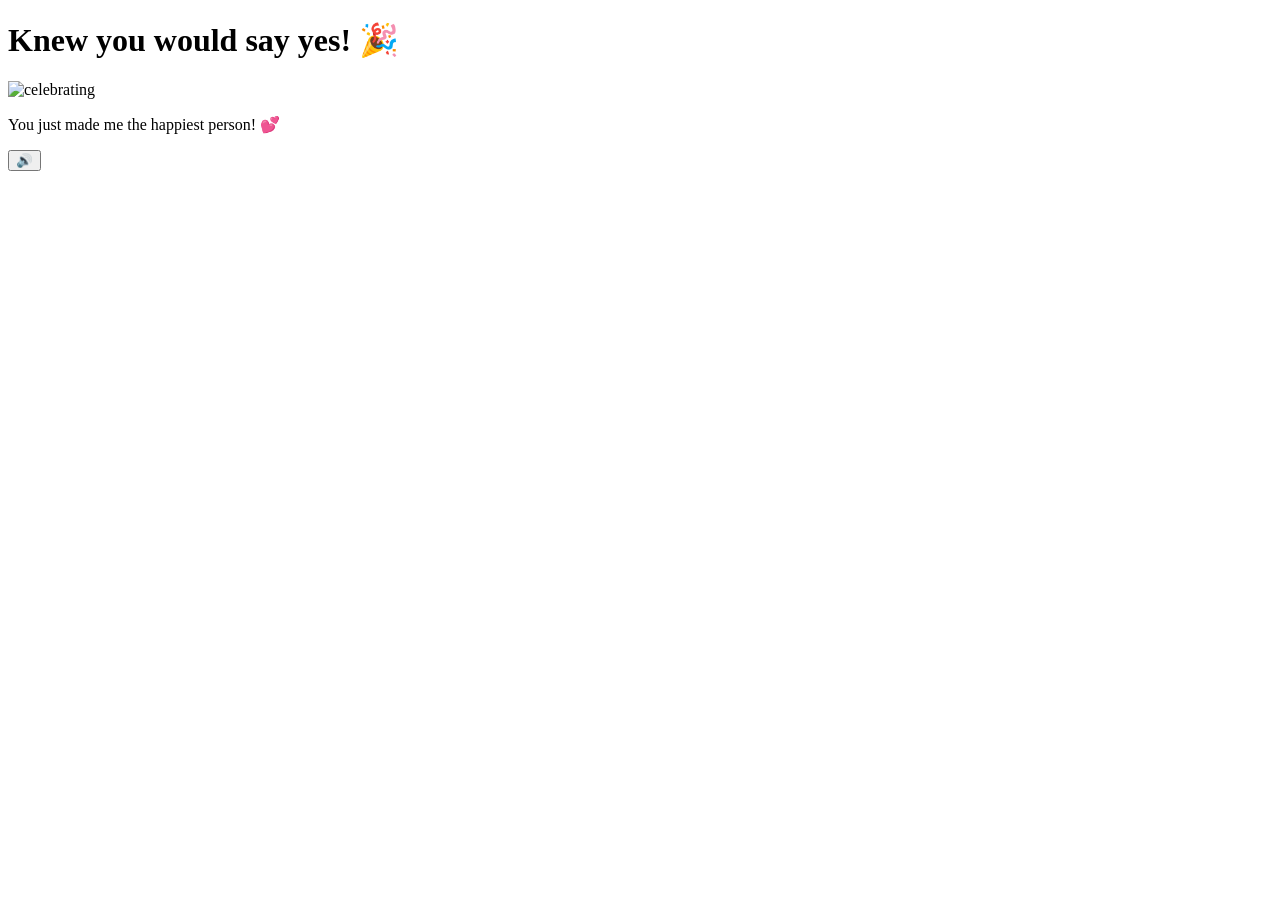
==== yes.html @ e1d55cd0 "Update audio source in yes.html" ====
<!DOCTYPE html>
<html lang="en">
<head>
    <meta charset="UTF-8">
    <meta name="viewport" content="width=device-width, initial-scale=1.0">
    <title>Yay! 🎉</title>
    <link rel="preconnect" href="https://fonts.googleapis.com">
    <link href="https://fonts.googleapis.com/css2?family=Nunito:wght@400;700;800;900&display=swap" rel="stylesheet">
    <link rel="stylesheet" href="style.css">
    <script src="https://cdn.jsdelivr.net/npm/canvas-confetti@1.9.2/dist/confetti.browser.min.js"></script>
</head>
<body>
    <div class="hearts-bg"></div>

    <div class="container yes-container">
        <h1 class="yes-title">Knew you would say yes! 🎉</h1>

        <div class="gif-container">
            <img id="cat-gif" src="https://media.tenor.com/eNHbizSfVb0AAAAj/lovemode-cute.gif" alt="celebrating">
        </div>

        <p class="yes-message">You just made me the happiest person! 💕</p>
    </div>

    <audio id="bg-music" loop>
        <source src="music/VID_20260607203742.mp3" type="audio/mpeg">
    </audio>

    <button id="music-toggle" onclick="toggleMusic()" title="Toggle music">🔊</button>

    <script src="yes-script.js"></script>
</body>
</html>
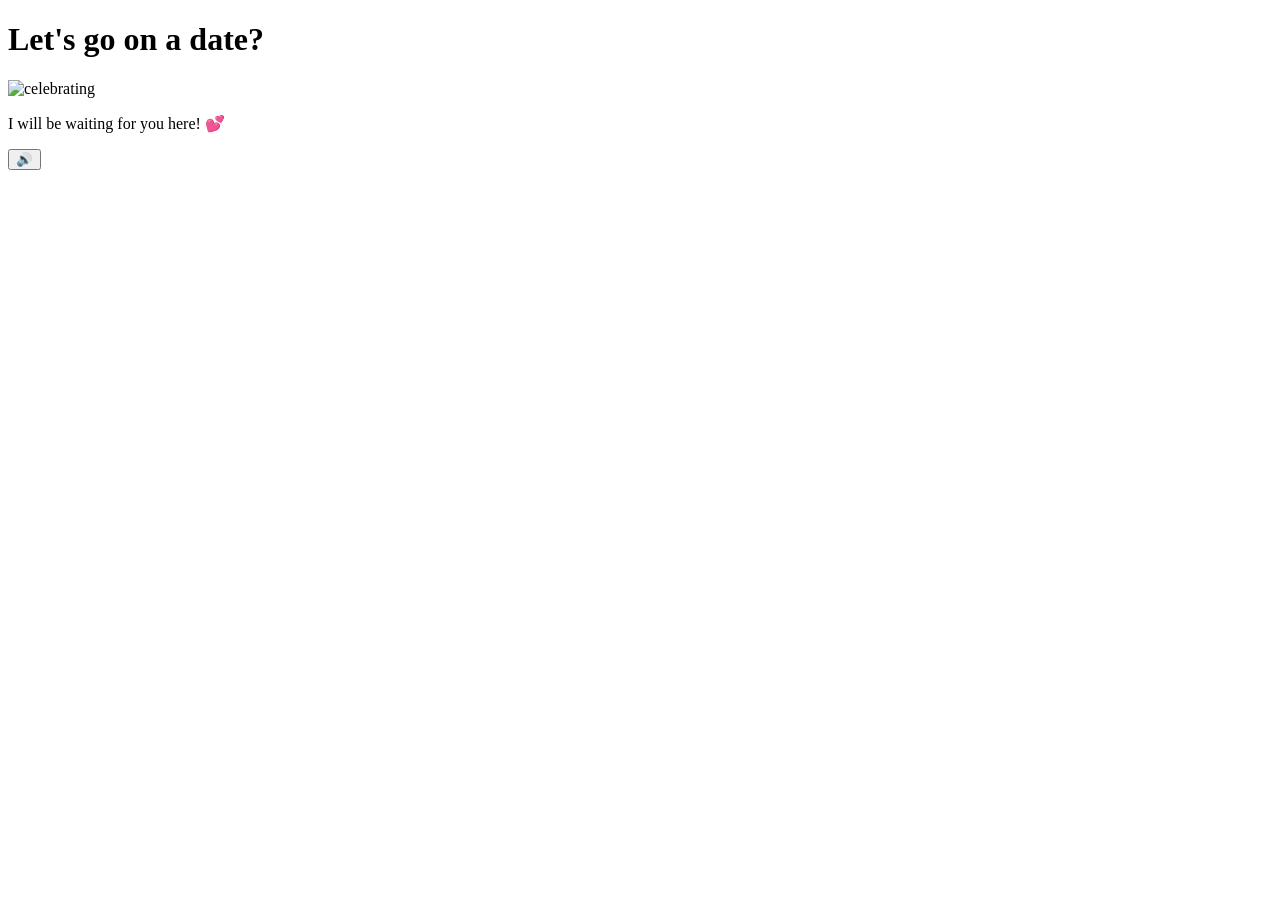
==== commit 28f69997: "Update title and messages in yes.html" ====
--- a/yes.html
+++ b/yes.html
@@ -3,7 +3,7 @@
 <head>
     <meta charset="UTF-8">
     <meta name="viewport" content="width=device-width, initial-scale=1.0">
-    <title>Yay! 🎉</title>
+    <title>❤️🖤 I love you! </title>
     <link rel="preconnect" href="https://fonts.googleapis.com">
     <link href="https://fonts.googleapis.com/css2?family=Nunito:wght@400;700;800;900&display=swap" rel="stylesheet">
     <link rel="stylesheet" href="style.css">
@@ -13,13 +13,13 @@
     <div class="hearts-bg"></div>
 
     <div class="container yes-container">
-        <h1 class="yes-title">Knew you would say yes! 🎉</h1>
+        <h1 class="yes-title">Let's go on a date? </h1>
 
         <div class="gif-container">
             <img id="cat-gif" src="https://media.tenor.com/eNHbizSfVb0AAAAj/lovemode-cute.gif" alt="celebrating">
         </div>
 
-        <p class="yes-message">You just made me the happiest person! 💕</p>
+        <p class="yes-message">I will be waiting for you here! 💕</p>
     </div>
 
     <audio id="bg-music" loop>
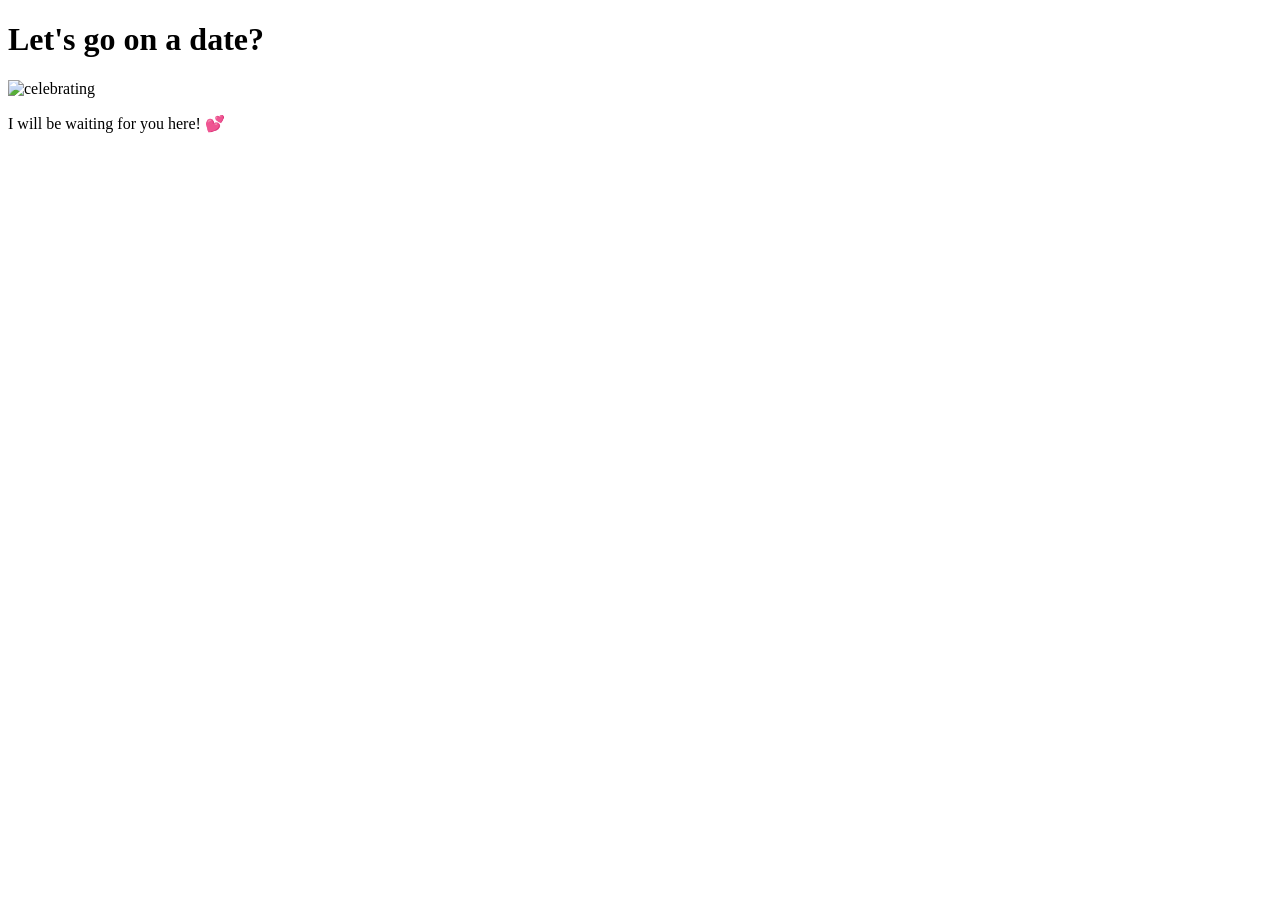
==== commit 06a499bd: "Remove music toggle button from yes.html" ====
--- a/yes.html
+++ b/yes.html
@@ -26,8 +26,6 @@
         <source src="music/VID_20260607203742.mp3" type="audio/mpeg">
     </audio>
 
-    <button id="music-toggle" onclick="toggleMusic()" title="Toggle music">🔊</button>
-
     <script src="yes-script.js"></script>
 </body>
 </html>
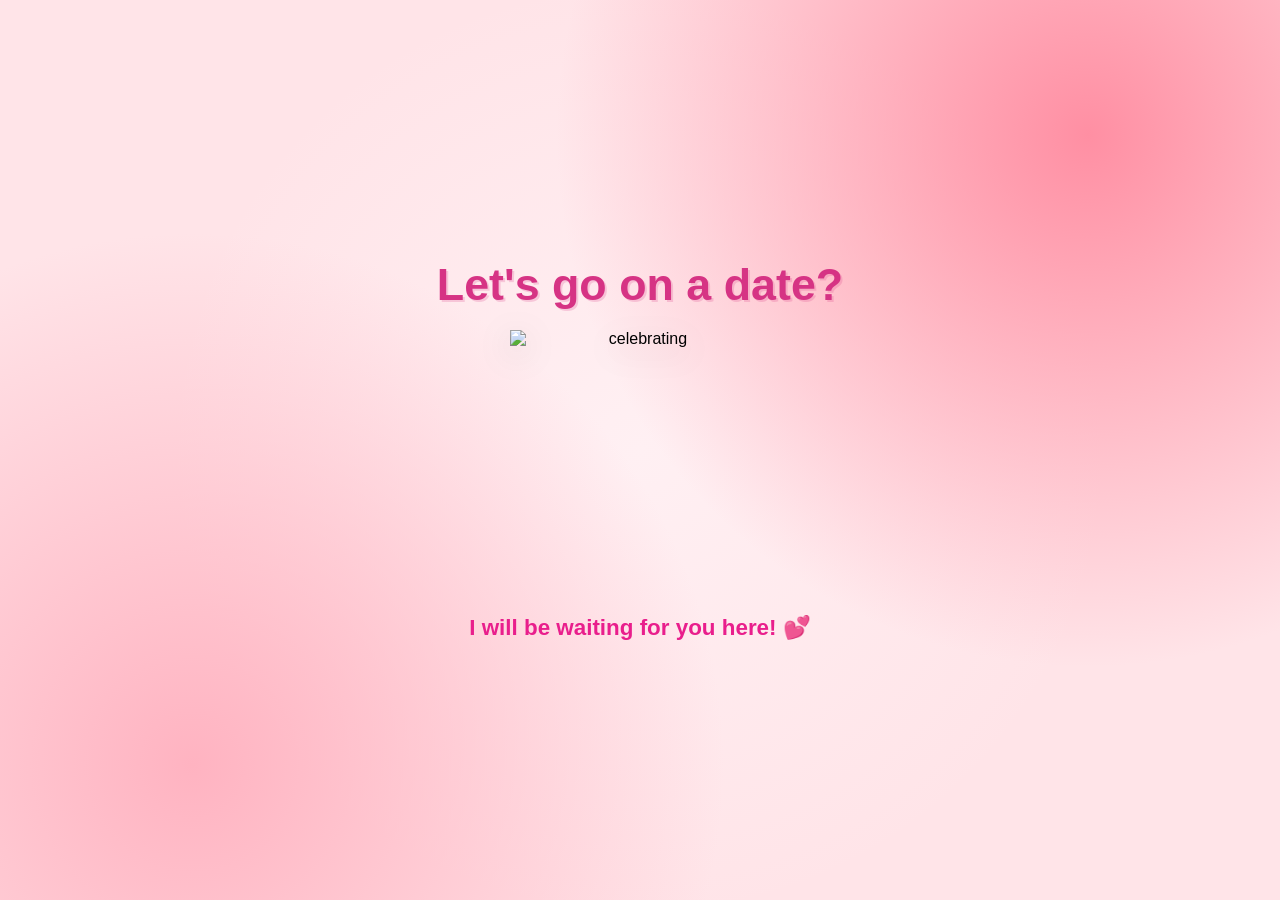
==== commit 2dd6e768: "Add preload attribute to background audio element" ====
--- a/yes.html
+++ b/yes.html
@@ -22,7 +22,7 @@
         <p class="yes-message">I will be waiting for you here! 💕</p>
     </div>
 
-    <audio id="bg-music" loop>
+    <audio id="bg-music" loop preload="auto">
         <source src="music/VID_20260607203742.mp3" type="audio/mpeg">
     </audio>
 
--- a/style.css
+++ b/style.css
@@ -0,0 +1,184 @@
+* {
+    margin: 0;
+    padding: 0;
+    box-sizing: border-box;
+}
+
+body {
+    background-color: #FFE4E8;
+    font-family: 'Nunito', sans-serif;
+    min-height: 100vh;
+    display: flex;
+    justify-content: center;
+    align-items: center;
+    overflow: hidden;
+    background-image:
+        radial-gradient(circle at 15% 85%, #ffb3c1 0%, transparent 40%),
+        radial-gradient(circle at 85% 15%, #ff8fa3 0%, transparent 40%),
+        radial-gradient(circle at 50% 50%, #fff0f3 0%, transparent 60%);
+}
+
+/* Floating hearts background */
+.hearts-bg {
+    position: fixed;
+    top: 0; left: 0; right: 0; bottom: 0;
+    pointer-events: none;
+    z-index: 0;
+    overflow: hidden;
+}
+
+.hearts-bg::before,
+.hearts-bg::after {
+    content: '💕 💗 💖 💝 💓';
+    position: absolute;
+    font-size: 1.5rem;
+    opacity: 0.15;
+    animation: floatHearts 12s linear infinite;
+    white-space: nowrap;
+    top: 100%;
+    left: 10%;
+}
+
+.hearts-bg::after {
+    animation-delay: 6s;
+    left: 60%;
+    content: '💗 💕 💓 💖 💝';
+}
+
+@keyframes floatHearts {
+    from { transform: translateY(0); opacity: 0.15; }
+    to { transform: translateY(-110vh); opacity: 0; }
+}
+
+.container {
+    position: relative;
+    z-index: 1;
+    text-align: center;
+    padding: 40px 20px;
+}
+
+h1 {
+    font-size: 2.4rem;
+    color: #d63384;
+    font-weight: 900;
+    margin-bottom: 20px;
+    text-shadow: 2px 2px 0px rgba(214, 51, 132, 0.2);
+    animation: wiggle 2s ease-in-out infinite;
+}
+
+@keyframes wiggle {
+    0%, 100% { transform: rotate(-1deg); }
+    50% { transform: rotate(1deg); }
+}
+
+.gif-container {
+    margin: 20px auto;
+    display: flex;
+    justify-content: center;
+}
+
+#cat-gif {
+    width: 200px;
+    height: 200px;
+    object-fit: contain;
+    filter: drop-shadow(0 8px 16px rgba(0,0,0,0.15));
+    transition: opacity 0.3s ease;
+}
+
+.buttons {
+    display: flex;
+    gap: 20px;
+    justify-content: center;
+    align-items: center;
+    margin-top: 30px;
+    flex-wrap: wrap;
+}
+
+#yes-btn {
+    background: linear-gradient(135deg, #4CAF50, #45a049);
+    color: white;
+    border: none;
+    border-radius: 16px;
+    font-size: 1.6rem;
+    font-weight: 900;
+    font-family: 'Nunito', sans-serif;
+    padding: 18px 45px;
+    cursor: pointer;
+    transition: transform 0.15s, box-shadow 0.15s;
+    box-shadow: 0 6px 20px rgba(76, 175, 80, 0.45);
+    letter-spacing: 1px;
+}
+
+#yes-btn:hover {
+    transform: scale(1.06) translateY(-2px);
+    box-shadow: 0 10px 28px rgba(76, 175, 80, 0.55);
+}
+
+#yes-btn:active {
+    transform: scale(0.98);
+}
+
+#no-btn {
+    background: linear-gradient(135deg, #e74c3c, #c0392b);
+    color: white;
+    border: none;
+    border-radius: 12px;
+    font-size: 1rem;
+    font-weight: 700;
+    font-family: 'Nunito', sans-serif;
+    padding: 12px 28px;
+    cursor: pointer;
+    transition: background 0.2s, left 0.25s ease, top 0.25s ease;
+    box-shadow: 0 4px 14px rgba(231, 76, 60, 0.4);
+}
+
+#no-btn:hover {
+    background: linear-gradient(135deg, #c0392b, #a93226);
+}
+
+
+#tease-toast {
+    margin-top: 14px;
+    font-size: 1rem;
+    color: #d63384;
+    font-weight: 700;
+    font-style: italic;
+    opacity: 0;
+    transform: translateY(6px);
+    transition: opacity 0.3s ease, transform 0.3s ease;
+    min-height: 1.5rem;
+}
+
+#tease-toast.show {
+    opacity: 1;
+    transform: translateY(0);
+}
+
+/* Yes page specific */
+.yes-container h1.yes-title {
+    font-size: 2.8rem;
+    animation: bounceTitle 0.6s ease infinite alternate;
+}
+
+@keyframes bounceTitle {
+    from { transform: translateY(0) rotate(-1deg); }
+    to { transform: translateY(-12px) rotate(1deg); }
+}
+
+.yes-message {
+    font-size: 1.4rem;
+    color: #e91e8c;
+    font-weight: 700;
+    margin-top: 24px;
+    animation: fadeIn 1s ease 0.5s both;
+}
+
+@keyframes fadeIn {
+    from { opacity: 0; transform: translateY(10px); }
+    to { opacity: 1; transform: translateY(0); }
+}
+
+.yes-container #cat-gif {
+    width: 260px;
+    height: 260px;
+}
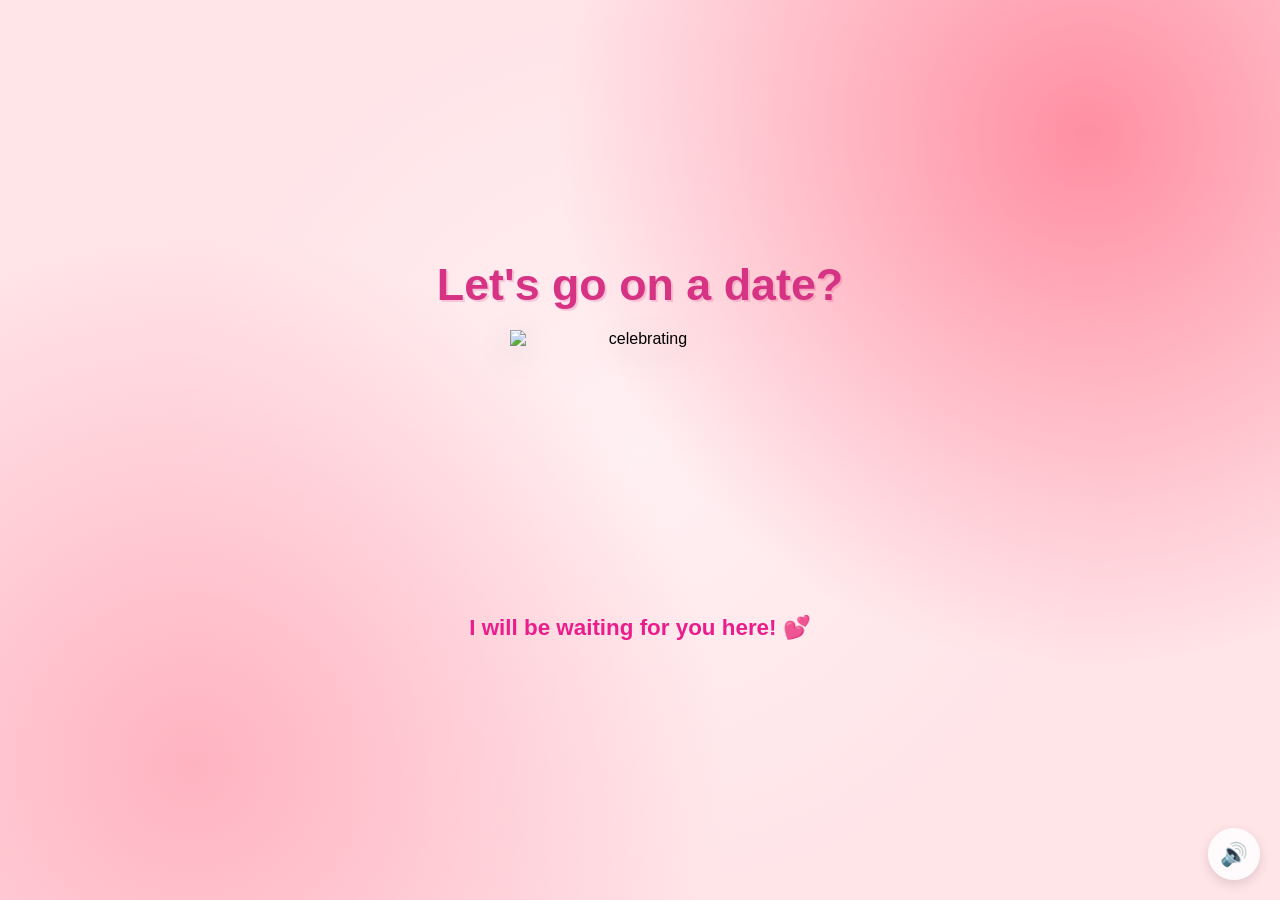
==== commit 70110adc: "Modify audio element and add music toggle button Updated audio element to remove preload attribute a" ====
--- a/yes.html
+++ b/yes.html
@@ -22,9 +22,11 @@
         <p class="yes-message">I will be waiting for you here! 💕</p>
     </div>
 
-    <audio id="bg-music" loop preload="auto">
+    <audio id="bg-music" loop>
         <source src="music/VID_20260607203742.mp3" type="audio/mpeg">
     </audio>
+
+    <button id="music-toggle" onclick="toggleMusic()" title="Toggle music">🔊</button>
 
     <script src="yes-script.js"></script>
 </body>
--- a/style.css
+++ b/style.css
@@ -154,6 +154,28 @@
     transform: translateY(0);
 }
 
+/* Music toggle button */
+#music-toggle {
+    position: fixed;
+    bottom: 20px;
+    right: 20px;
+    background: rgba(255, 255, 255, 0.85);
+    border: none;
+    border-radius: 50%;
+    width: 52px;
+    height: 52px;
+    font-size: 1.4rem;
+    cursor: pointer;
+    backdrop-filter: blur(10px);
+    box-shadow: 0 4px 12px rgba(0, 0, 0, 0.12);
+    transition: transform 0.2s;
+    z-index: 100;
+}
+
+#music-toggle:hover {
+    transform: scale(1.1);
+}
+
 /* Yes page specific */
 .yes-container h1.yes-title {
     font-size: 2.8rem;
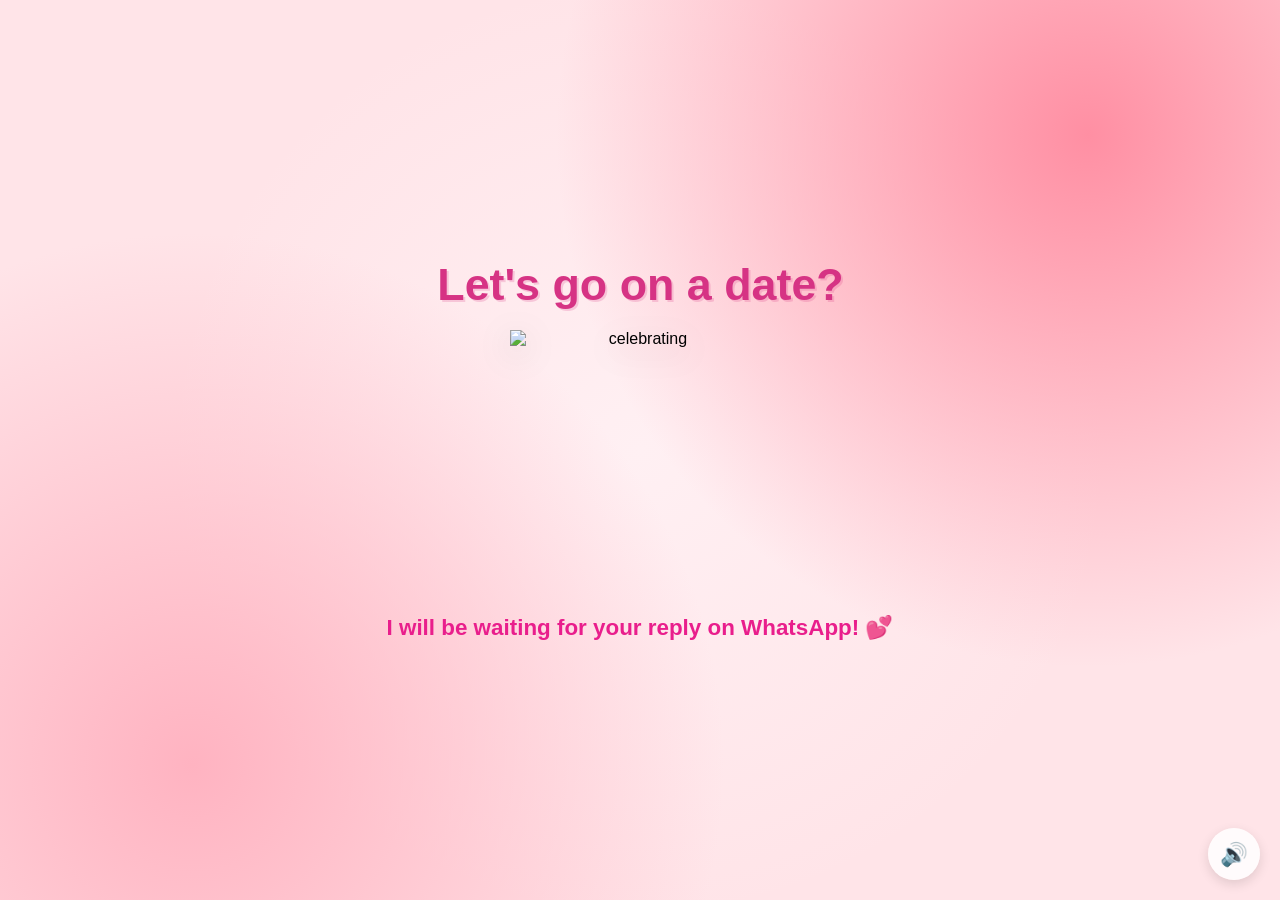
==== commit a7ba49a7: "Update yes.html" ====
--- a/yes.html
+++ b/yes.html
@@ -19,7 +19,7 @@
             <img id="cat-gif" src="https://media.tenor.com/eNHbizSfVb0AAAAj/lovemode-cute.gif" alt="celebrating">
         </div>
 
-        <p class="yes-message">I will be waiting for you here! 💕</p>
+        <p class="yes-message">I will be waiting for your reply on WhatsApp! 💕</p>
     </div>
 
     <audio id="bg-music" loop>
